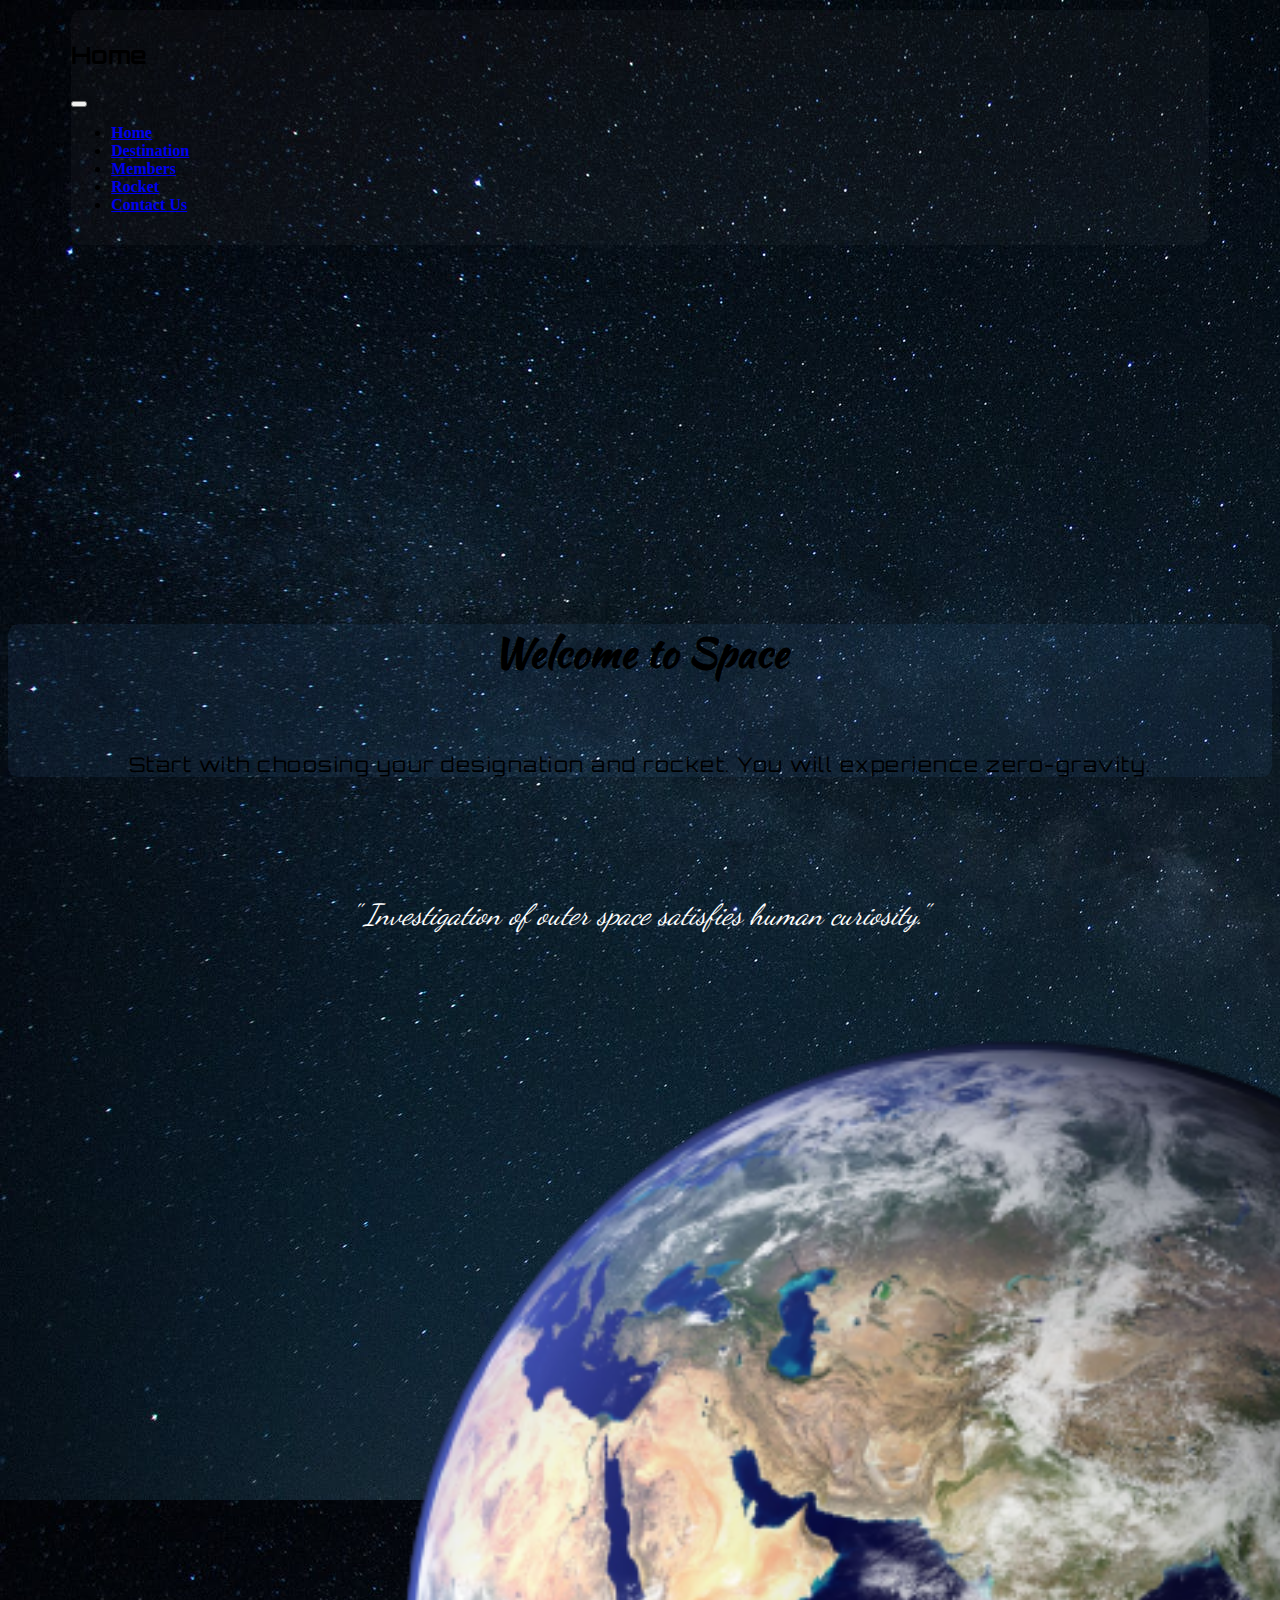
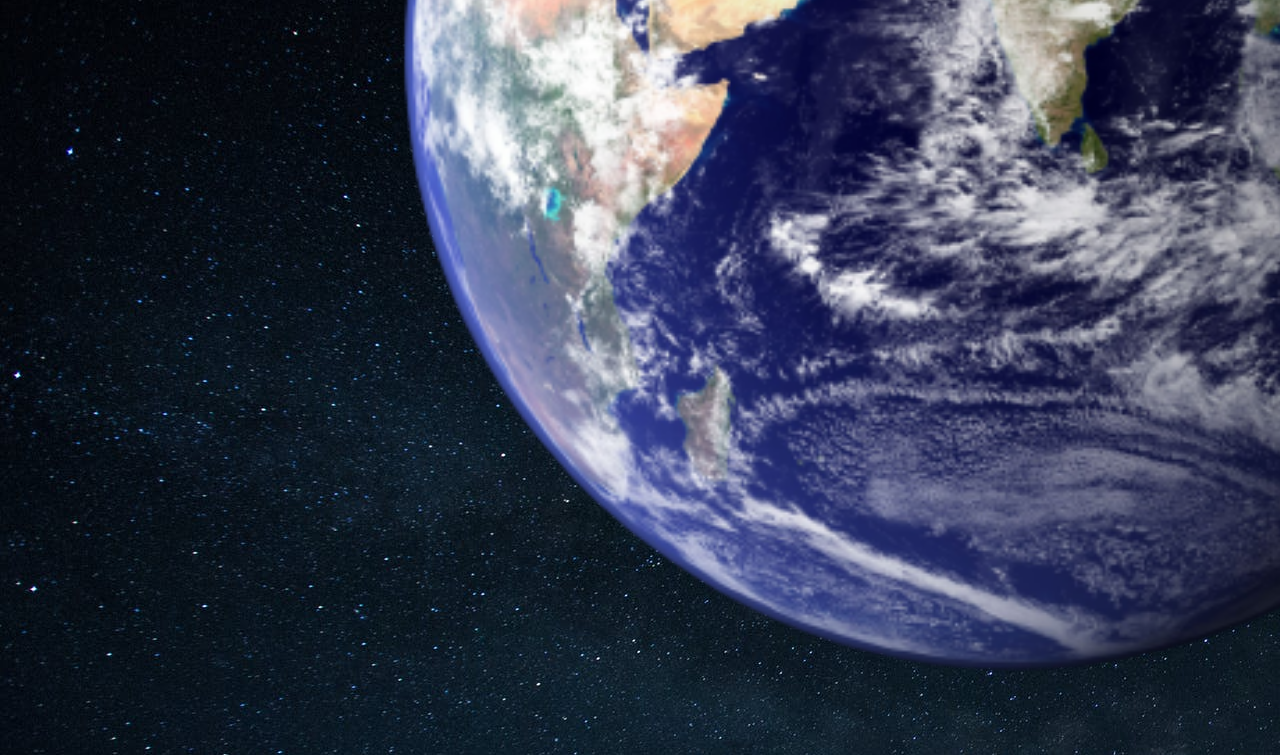
==== index.html @ 5888e62b "initial commit for check" ====
<!DOCTYPE html>
<html lang="en">
<head>
    <meta charset="UTF-8">
    <meta http-equiv="X-UA-Compatible" content="IE=edge">
    <meta name="viewport" content="width=device-width, initial-scale=1.0">
    <link href="https://cdn.jsdelivr.net/npm/bootstrap@5.1.3/dist/css/bootstrap.min.css" rel="stylesheet"
        integrity="sha384-1BmE4kWBq78iYhFldvKuhfTAU6auU8tT94WrHftjDbrCEXSU1oBoqyl2QvZ6jIW3" crossorigin="anonymous">
    <link rel="stylesheet" href="main.css">
    <title>Space Tourism</title>
</head>
<body class="bg-space">
    <!-- Navigation Bar -->
    <nav class="navbar text-white navbar-expand-lg navbar-dark tranparent-bg">
        <div class="container mt-2">
            <h2 class="px-4 fs-1 m-1 title-style">Home</h2>
    
            <button class="navbar-toggler" type="button" data-bs-toggle="collapse" data-bs-target="#navmenu"><span
                    class="navbar-toggler-icon"></span></button>
    
            <div class="collapse navbar-collapse pt-2" id="navmenu">
                <ul class="navbar-nav ms-auto fs-5 nav-text-weight">
                    <li class="nam-items">
                        <a href="./index.html" class="nav-link under-border px-3 nav-menu-tiles">Home</a>
                    </li>
                    <li class="nam-items">
                        <a href="./destination.html" class="nav-link under-border px-3 nav-menu-tiles">Destination</a>
                    </li>
                    <li class="nam-items">
                        <a href="#about" class="nav-link under-border px-3 nav-menu-tiles">Members</a>
                    </li>
                    <li class="nam-items">
                        <a href="#downward" class="nav-link under-border px-3 nav-menu-tiles">Rocket</a>
                    </li>
                    <li class="nam-items">
                        <a href="#downward" class="nav-link under-border px-3 nav-menu-tiles">Contact Us</a>
                    </li>
                </ul>
            </div>
        </div>
    </nav>

    <!-- show case -->
    <section class="show-case">
        <div class="container grid text-align-centre text-white">
            <div class="row">
                <div class="col">
                    <div class="card" style="width: 18%rem;">
                        <div class="card-body">
                            <h1 class="card-title">Welcome to Space</h1>
                            <br>
                            <p class="card-text fw-bold">Start with choosing your designation and rocket. You will experience zero-gravity.</p>
                        </div>
                    </div>
                    <div class="quote">
                        <p>" Investigation of outer space satisfies human curiosity."</p>
                    </div>
                </div>
                
                <div class="col">
                    <img src="/Images/pexels-pixabay-41953-removebg-preview.png" alt="">
                </div>
            </div>
        </div>
    </section>







    <script src="https://cdn.jsdelivr.net/npm/bootstrap@5.0.2/dist/js/bootstrap.bundle.min.js"
        integrity="sha384-MrcW6ZMFYlzcLA8Nl+NtUVF0sA7MsXsP1UyJoMp4YLEuNSfAP+JcXn/tWtIaxVXM"
        crossorigin="anonymous"></script>
</body>
</html>
---- main.css ----
@import url('https://fonts.googleapis.com/css2?family=Dancing+Script:wght@600&display=swap');
@import url('https://fonts.googleapis.com/css2?family=Kaushan+Script&display=swap');
@import url('https://fonts.googleapis.com/css2?family=Orbitron&display=swap');

* {
  /* border: 1px solid white; */
}

body {
  /* overflow-y: hidden; */
  overflow-x: hidden;
}

.bg-space {
  background-image: url("/Images/try1.jpg");
  background-repeat: repeat;
}

.bg-space-red {
  background-image: url('/Images/red-space-bg.jpeg');
  background-repeat: repeat;
}

.tranparent-bg {
  background-color: rgba(251, 252, 253, 0.03);
  border-radius: 10px;
  width: 90%;
  margin: auto;
  margin-top: 10px;
  padding-bottom: 15px;
  padding-top: 10px;
}

.nam-items {
  transform: translateY(0px);
  transition-duration: 0.35s;
}

.nam-items:hover {
  transform: translateY(-10px);
  transition-duration: 0.35s;
}

.nav-text-weight {
  font-weight: 600;
}


.show-case {
  height: 88vh;
}

.grid {
  margin: auto;
  height: 100%;
  text-align: center;
}

.quote{
    margin-top: 120px;
    color: rgb(255, 255, 255);
    font-family: 'Dancing Script', cursive;
    background-color: rgba(200, 196, 255, 0);
    font-size: 29px;
    transform: skewX(-17deg);
}

.quote:hover {
    transition-duration: 0.5s;
    transform: translateY(-5px);
}

.card {
  margin-top: 30%;
  transition-duration: 0.9s;
  background-color: rgba(69, 126, 201, 0.1);
  border-radius: 10px;
  font-size: 20px
}

.card:hover {
    transition-duration: 0.9s;
  background-color: rgba(69, 126, 201, 0.2);
  transform: scale(1.01);
}

.card-title{
    font-family: 'Kaushan Script', cursive;
}

.card-text {
    font-family: 'Orbitron', sans-serif;
    letter-spacing: 1.5px;
}

.title-style{
    font-family: 'Orbitron', sans-serif;
    transition-duration: 0.3s;
    letter-spacing: auto;
}

.title-style:hover{
    transition-duration: 0.3s;
    letter-spacing: 4px;
    color: rgb(18, 89, 243);
    font-weight: 200;
}

@media screen and (min-width: 769px) {
  img:hover {
    transform: scale(1.3);
    transition-duration: 2s;
  }
  img {
    transform: scale(1);
    transition-duration: 2s;
    position: relative;
    top: 12%;
    right: -25%;
    width: 110%;
  }
  
}
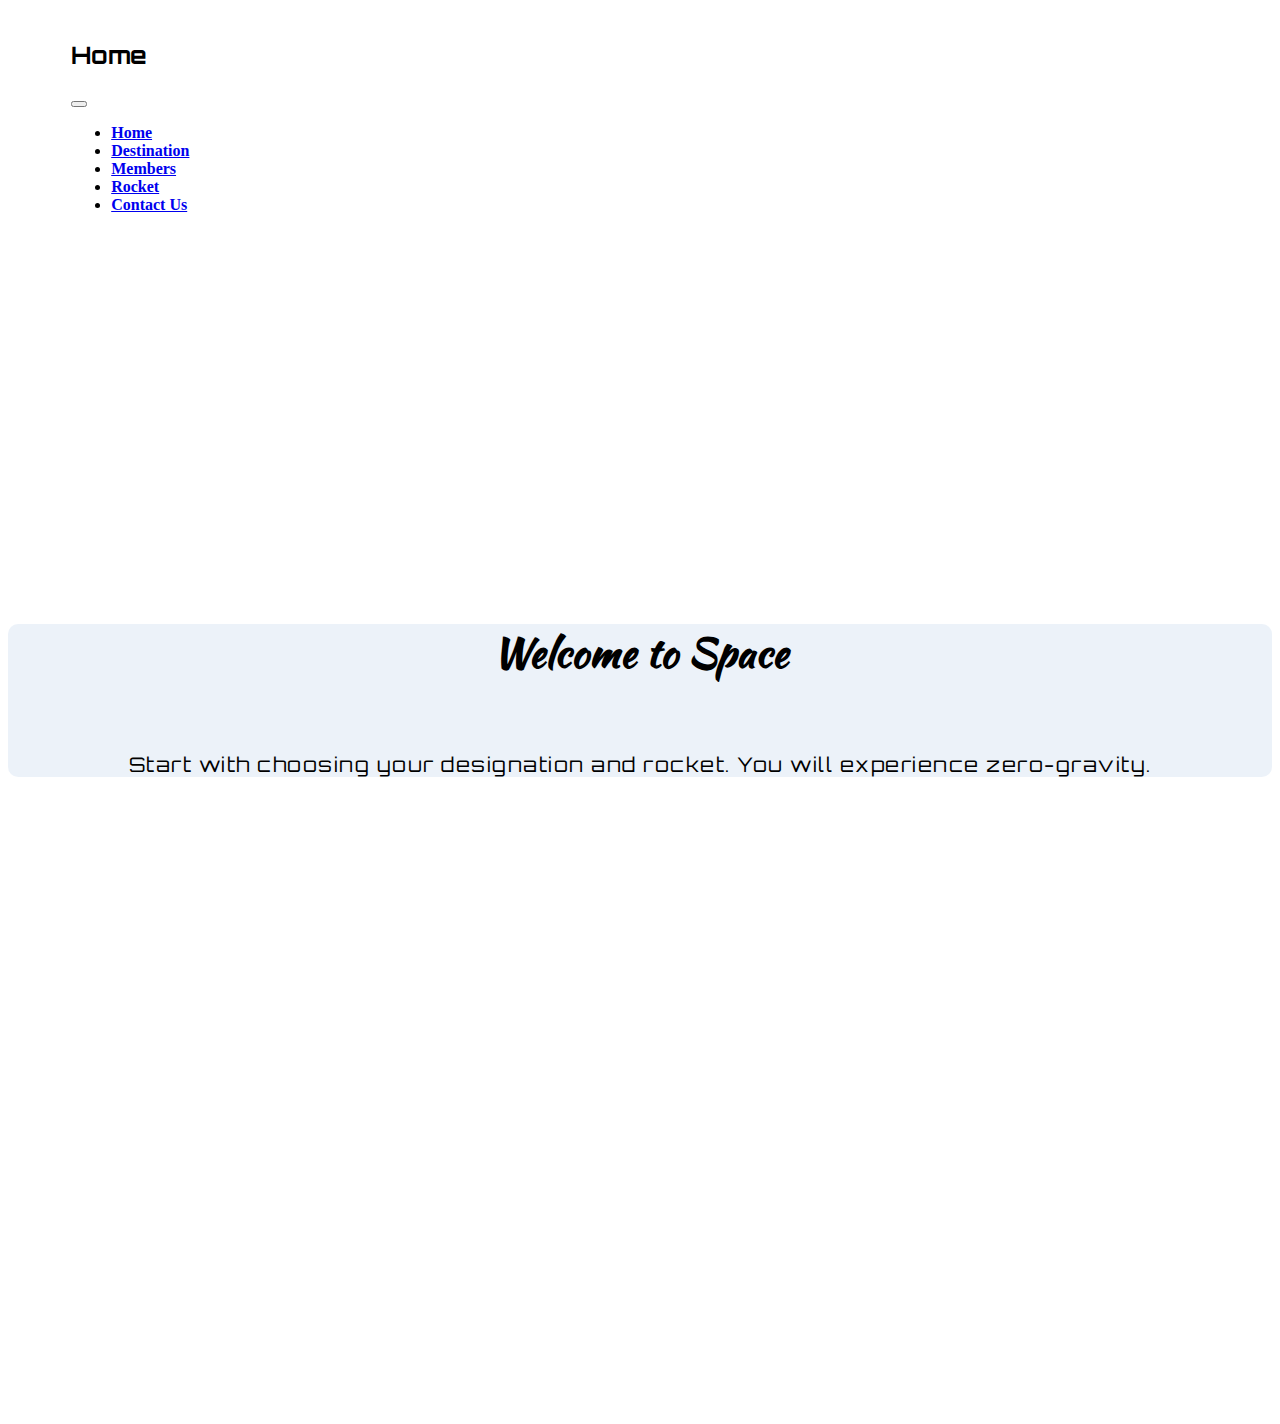
==== commit a2b49a2a: "initial commit for check" ====
--- a/index.html
+++ b/index.html
@@ -58,7 +58,7 @@
                 </div>
                 
                 <div class="col">
-                    <img src="/Images/pexels-pixabay-41953-removebg-preview.png" alt="">
+                    <img src="https://user-images.githubusercontent.com/76813122/150682163-2c704cef-61b0-4080-8b05-7b1832b14fe7.png" alt="">
                 </div>
             </div>
         </div>
--- a/main.css
+++ b/main.css
@@ -1,6 +1,6 @@
-@import url('https://fonts.googleapis.com/css2?family=Dancing+Script:wght@600&display=swap');
-@import url('https://fonts.googleapis.com/css2?family=Kaushan+Script&display=swap');
-@import url('https://fonts.googleapis.com/css2?family=Orbitron&display=swap');
+@import url("https://fonts.googleapis.com/css2?family=Dancing+Script:wght@600&display=swap");
+@import url("https://fonts.googleapis.com/css2?family=Kaushan+Script&display=swap");
+@import url("https://fonts.googleapis.com/css2?family=Orbitron&display=swap");
 
 * {
   /* border: 1px solid white; */
@@ -12,12 +12,12 @@
 }
 
 .bg-space {
-  background-image: url("/Images/try1.jpg");
+  background-image: url("https://user-images.githubusercontent.com/76813122/150682239-7d009507-013b-4bd9-9573-758f6d725fe5.jpg");
   background-repeat: repeat;
 }
 
 .bg-space-red {
-  background-image: url('/Images/red-space-bg.jpeg');
+  background-image: url("/Images/red-space-bg.jpeg");
   background-repeat: repeat;
 }
 
@@ -45,7 +45,6 @@
   font-weight: 600;
 }
 
-
 .show-case {
   height: 88vh;
 }
@@ -56,18 +55,18 @@
   text-align: center;
 }
 
-.quote{
-    margin-top: 120px;
-    color: rgb(255, 255, 255);
-    font-family: 'Dancing Script', cursive;
-    background-color: rgba(200, 196, 255, 0);
-    font-size: 29px;
-    transform: skewX(-17deg);
+.quote {
+  margin-top: 120px;
+  color: rgb(255, 255, 255);
+  font-family: "Dancing Script", cursive;
+  background-color: rgba(200, 196, 255, 0);
+  font-size: 29px;
+  transform: skewX(-17deg);
 }
 
 .quote:hover {
-    transition-duration: 0.5s;
-    transform: translateY(-5px);
+  transition-duration: 0.5s;
+  transform: translateY(-5px);
 }
 
 .card {
@@ -75,35 +74,41 @@
   transition-duration: 0.9s;
   background-color: rgba(69, 126, 201, 0.1);
   border-radius: 10px;
-  font-size: 20px
+  font-size: 20px;
 }
 
 .card:hover {
-    transition-duration: 0.9s;
+  transition-duration: 0.9s;
   background-color: rgba(69, 126, 201, 0.2);
   transform: scale(1.01);
 }
 
-.card-title{
-    font-family: 'Kaushan Script', cursive;
+.card-title {
+  font-family: "Kaushan Script", cursive;
 }
 
 .card-text {
-    font-family: 'Orbitron', sans-serif;
-    letter-spacing: 1.5px;
+  font-family: "Orbitron", sans-serif;
+  letter-spacing: 1.5px;
 }
 
-.title-style{
-    font-family: 'Orbitron', sans-serif;
-    transition-duration: 0.3s;
-    letter-spacing: auto;
+.title-style {
+  font-family: "Orbitron", sans-serif;
+  transition-duration: 0.3s;
+  letter-spacing: auto;
 }
 
-.title-style:hover{
-    transition-duration: 0.3s;
-    letter-spacing: 4px;
-    color: rgb(18, 89, 243);
-    font-weight: 200;
+.title-style:hover {
+  transition-duration: 0.3s;
+  letter-spacing: 4px;
+  color: rgb(18, 89, 243);
+  font-weight: 200;
+}
+
+.title-style-red:hover {
+  transition-duration: 0.3s;
+  letter-spacing: 4px;
+  font-weight: 500;
 }
 
 @media screen and (min-width: 769px) {
@@ -119,5 +124,4 @@
     right: -25%;
     width: 110%;
   }
-  
 }
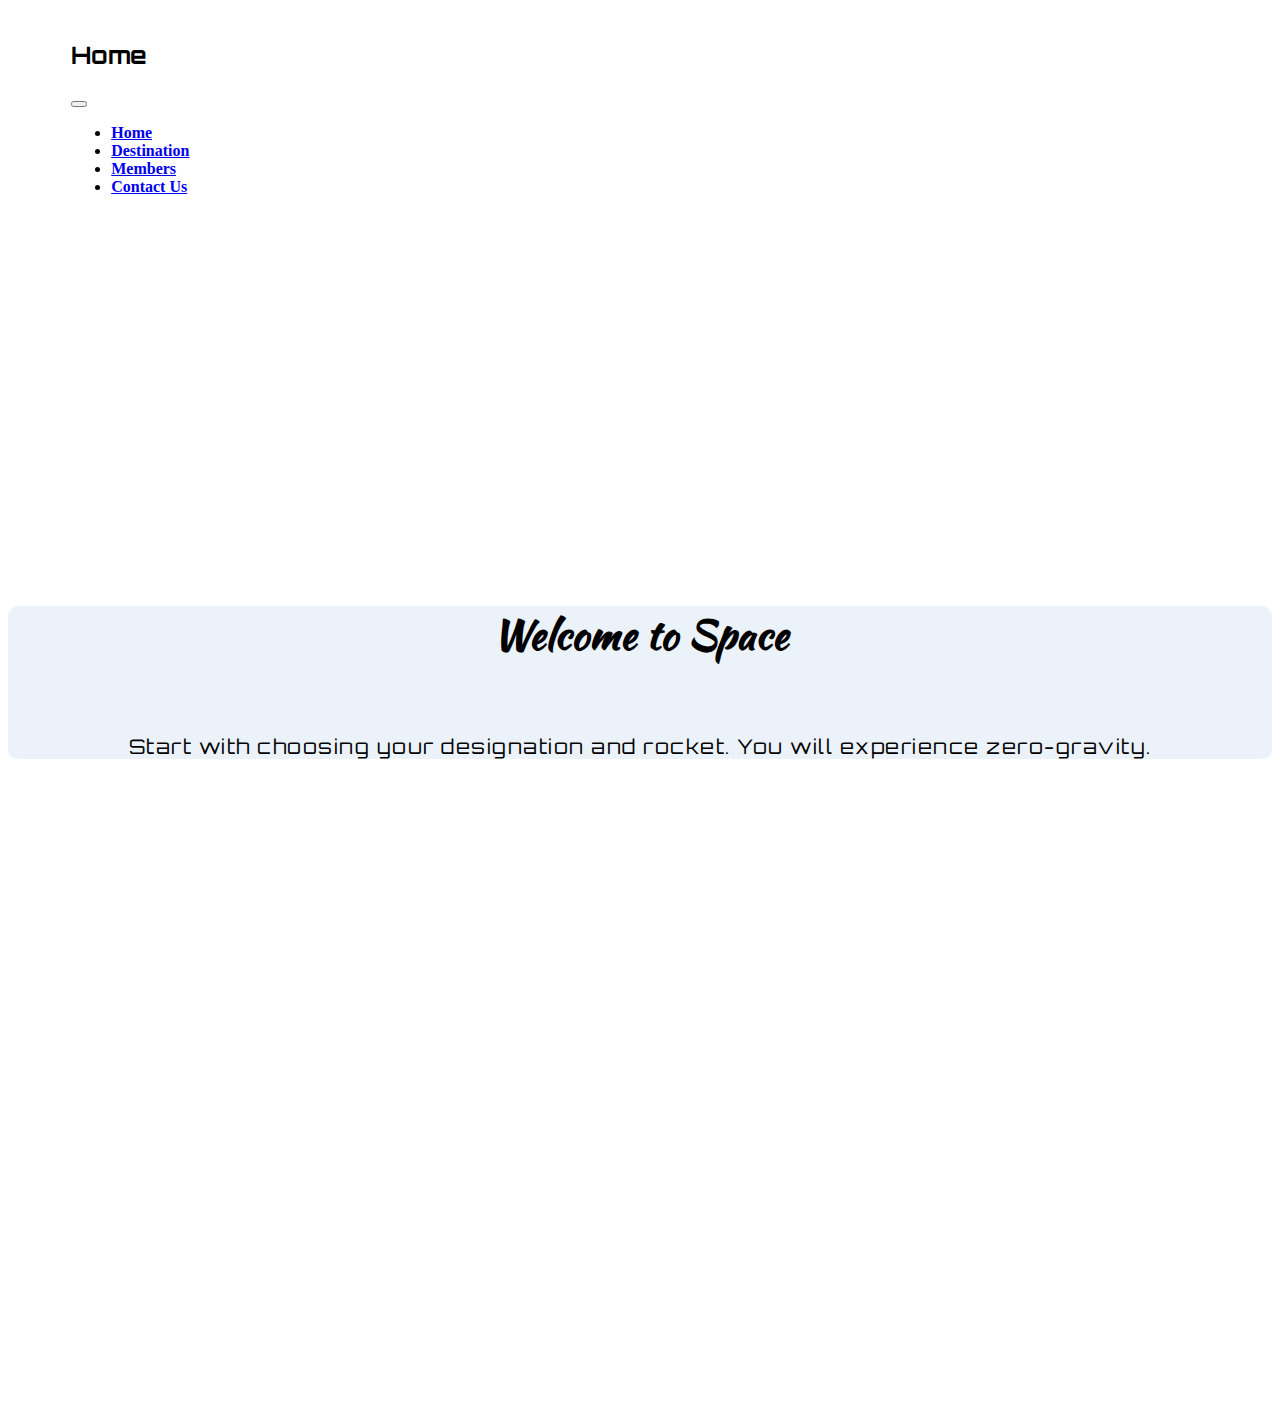
==== commit b1c0ce0a: "initial commit for check" ====
--- a/index.html
+++ b/index.html
@@ -27,10 +27,7 @@
                         <a href="./destination.html" class="nav-link under-border px-3 nav-menu-tiles">Destination</a>
                     </li>
                     <li class="nam-items">
-                        <a href="#about" class="nav-link under-border px-3 nav-menu-tiles">Members</a>
-                    </li>
-                    <li class="nam-items">
-                        <a href="#downward" class="nav-link under-border px-3 nav-menu-tiles">Rocket</a>
+                        <a href="./members.html" class="nav-link under-border px-3 nav-menu-tiles">Members</a>
                     </li>
                     <li class="nam-items">
                         <a href="#downward" class="nav-link under-border px-3 nav-menu-tiles">Contact Us</a>
@@ -58,7 +55,7 @@
                 </div>
                 
                 <div class="col">
-                    <img src="https://user-images.githubusercontent.com/76813122/150682163-2c704cef-61b0-4080-8b05-7b1832b14fe7.png" alt="">
+                    <img src="https://user-images.githubusercontent.com/76813122/150682163-2c704cef-61b0-4080-8b05-7b1832b14fe7.png" alt="" class="right-pic">
                 </div>
             </div>
         </div>
--- a/main.css
+++ b/main.css
@@ -11,14 +11,42 @@
   overflow-x: hidden;
 }
 
+@keyframes animatedBackground {
+  from {
+    background-position: 0 0;
+  }
+  to {
+    background-position: 100% 0;
+  }
+}
+@keyframes animatedBackground2 {
+  from {
+    background-position: 100% 0;
+  }
+  to {
+    background-position: 0% 0;
+  }
+}
 .bg-space {
   background-image: url("https://user-images.githubusercontent.com/76813122/150682239-7d009507-013b-4bd9-9573-758f6d725fe5.jpg");
-  background-repeat: repeat;
+  background-position: 0px 0px;
+  background-repeat: repeat-x;
+  animation: animatedBackground 40s linear infinite;
+  animation-fill-mode: forwards;
 }
 
 .bg-space-red {
-  background-image: url("/Images/red-space-bg.jpeg");
-  background-repeat: repeat;
+  background-image: url("https://user-images.githubusercontent.com/76813122/150682719-334d6751-3f66-4278-9a6f-76e2b56a19f5.jpg");
+  background-position: 0px 0px;
+  background-repeat: repeat-x;
+  animation: animatedBackground2 200s linear infinite;
+}
+
+.bg-space-members {
+  background-image: url("https://user-images.githubusercontent.com/76813122/150688658-68aa1a75-d868-46a0-829a-29a5139bb0e5.jpg");
+  background-position: 0px 0px;
+  background-repeat: repeat-x;
+  animation: animatedBackground 150s linear infinite;
 }
 
 .tranparent-bg {
@@ -98,6 +126,12 @@
   letter-spacing: auto;
 }
 
+.title-style-red {
+  font-family: "Orbitron", sans-serif;
+  transition-duration: 0.3s;
+  letter-spacing: auto;
+}
+
 .title-style:hover {
   transition-duration: 0.3s;
   letter-spacing: 4px;
@@ -109,7 +143,55 @@
   transition-duration: 0.3s;
   letter-spacing: 4px;
   font-weight: 500;
-}
+  color: rgb(194, 78, 25);
+}
+
+.title-style-black:hover {
+  transition-duration: 0.3s;
+  letter-spacing: 4px;
+  font-weight: 500;
+  color: rgb(0, 0, 0);
+}
+
+
+
+@keyframes rocket-fly {
+    0%{
+        transform: translate(0px,0px);
+    }
+    25%{
+        transform: translate(205px,-80px);
+        /* transform: translateY(20px); */
+    }
+    50%{
+        transform: translate(255px,-120px);
+        /* transform: translateY(20px); */
+    }
+    75%{
+        transform: translate(305px,-200px);
+        /* transform: translateY(20px); */
+    }
+    100%{
+        transform: translate(0px,0px);
+        /* transform: translateY(20px); */
+    }
+}
+.rocket-to-mars{
+    height: 200px;
+    width: 200px;
+    top: 15%;
+    left: -300px;
+    animation-name: rocket-fly;
+    animation-duration: 35s;
+    animation-iteration-count: infinite;
+}
+.left-pic {
+    transform: scale(1.5);
+    transition-duration: 2s;
+    position: relative;
+    top: 25%;
+    left: -35%;
+  }
 
 @media screen and (min-width: 769px) {
   img:hover {
@@ -124,4 +206,36 @@
     right: -25%;
     width: 110%;
   }
-}
+  .left-pic:hover {
+    transform: scale(1.8);
+    transition-duration: 2s;
+    position: relative;
+  }
+  body {
+    overflow-y: hidden;
+    overflow-x: hidden;
+  }
+}
+
+@media screen and (max-width: 769px) {
+  .left-pic {
+    transform: scale(1);
+    transition-duration: 2s;
+    position: relative;
+    top: 5%;
+    left: -155%;
+  }
+  @keyframes rocket-fly {
+    0%{
+        transform: translate(-150px,0px);
+    }
+    50%{
+        transform: translate(205px,-80px);
+        /* transform: translateY(20px); */
+    }
+    100%{
+        transform: translate(-150px,0px);
+        /* transform: translateY(20px); */
+    }
+}
+}
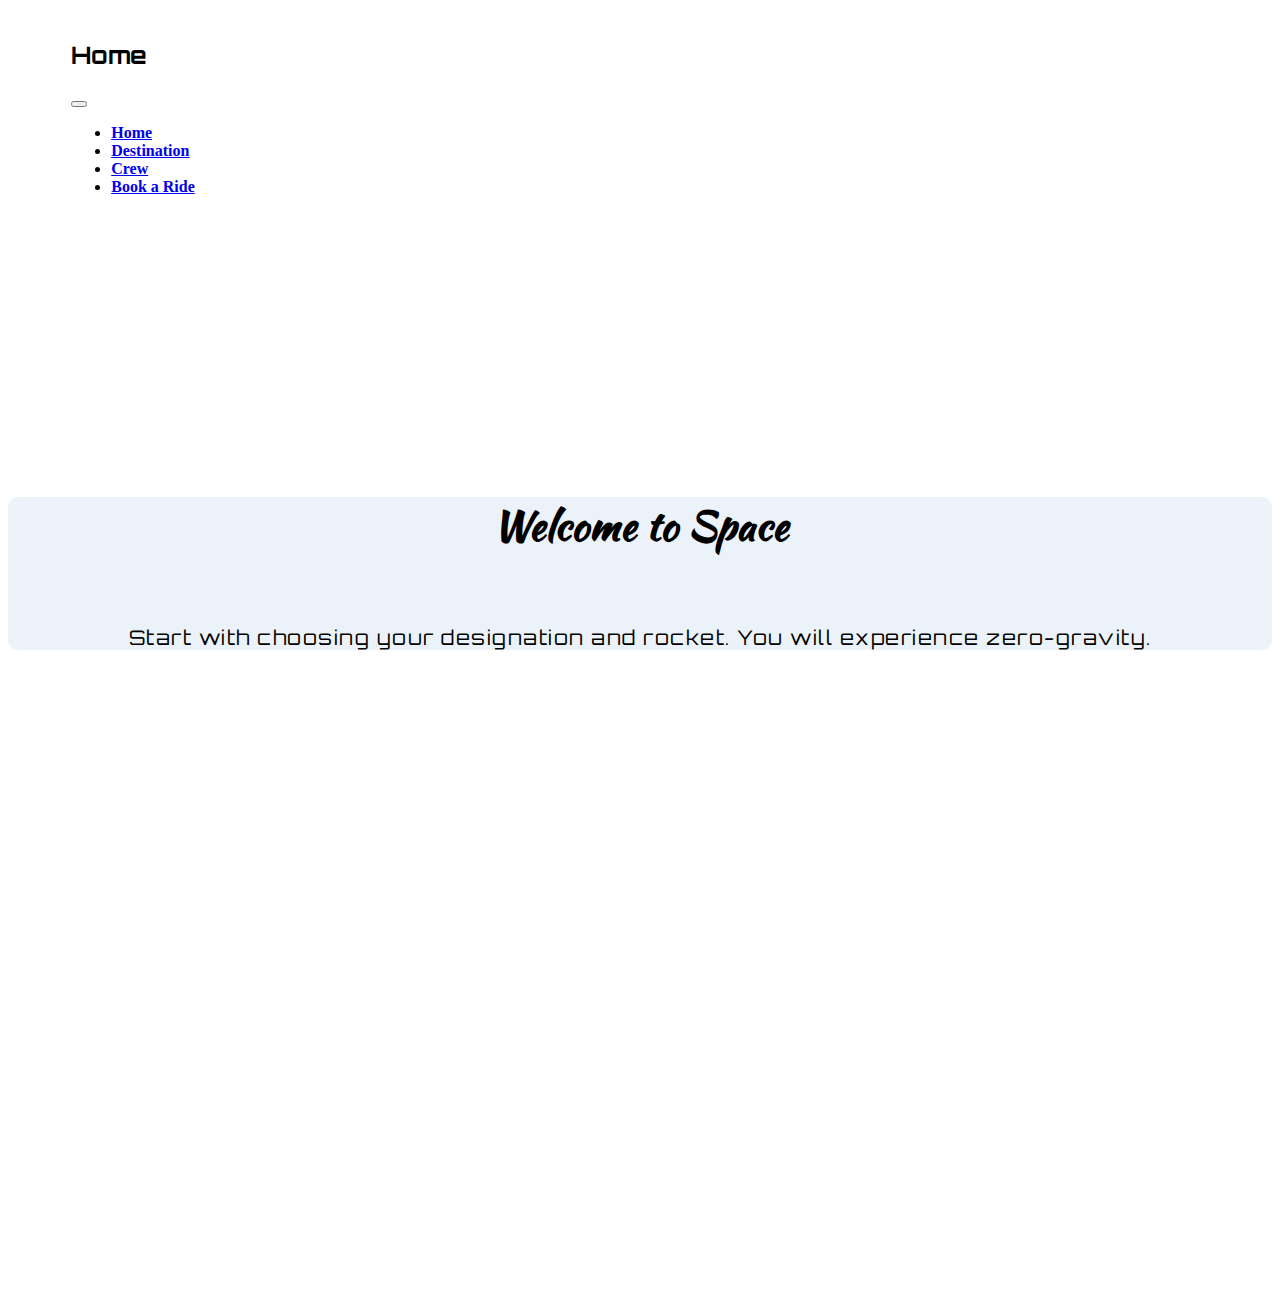
==== commit 2a2a120f: "next day commit" ====
--- a/index.html
+++ b/index.html
@@ -11,7 +11,7 @@
 </head>
 <body class="bg-space">
     <!-- Navigation Bar -->
-    <nav class="navbar text-white navbar-expand-lg navbar-dark tranparent-bg">
+    <nav class="navbar text-white navbar-expand-lg navbar-dark tranparent-bg drop-up">
         <div class="container mt-2">
             <h2 class="px-4 fs-1 m-1 title-style">Home</h2>
     
@@ -27,10 +27,10 @@
                         <a href="./destination.html" class="nav-link under-border px-3 nav-menu-tiles">Destination</a>
                     </li>
                     <li class="nam-items">
-                        <a href="./members.html" class="nav-link under-border px-3 nav-menu-tiles">Members</a>
+                        <a href="./members.html" class="nav-link under-border px-3 nav-menu-tiles">Crew</a>
                     </li>
                     <li class="nam-items">
-                        <a href="#downward" class="nav-link under-border px-3 nav-menu-tiles">Contact Us</a>
+                        <a href="#downward" class="nav-link under-border px-3 nav-menu-tiles">Book a Ride</a>
                     </li>
                 </ul>
             </div>
@@ -41,7 +41,7 @@
     <section class="show-case">
         <div class="container grid text-align-centre text-white">
             <div class="row">
-                <div class="col">
+                <div class="col drop-left">
                     <div class="card" style="width: 18%rem;">
                         <div class="card-body">
                             <h1 class="card-title">Welcome to Space</h1>
@@ -49,12 +49,12 @@
                             <p class="card-text fw-bold">Start with choosing your designation and rocket. You will experience zero-gravity.</p>
                         </div>
                     </div>
-                    <div class="quote">
-                        <p>" Investigation of outer space satisfies human curiosity."</p>
+                    <div class="quote drop-down">
+                        <p>" The Earth is the cradle of humanity, but mankind cannot stay in the cradle forever."</p>
                     </div>
                 </div>
                 
-                <div class="col">
+                <div class="col drop-out">
                     <img src="https://user-images.githubusercontent.com/76813122/150682163-2c704cef-61b0-4080-8b05-7b1832b14fe7.png" alt="" class="right-pic">
                 </div>
             </div>
--- a/main.css
+++ b/main.css
@@ -1,6 +1,7 @@
 @import url("https://fonts.googleapis.com/css2?family=Dancing+Script:wght@600&display=swap");
 @import url("https://fonts.googleapis.com/css2?family=Kaushan+Script&display=swap");
 @import url("https://fonts.googleapis.com/css2?family=Orbitron&display=swap");
+@import url("https://fonts.googleapis.com/css2?family=Philosopher:ital@1&display=swap");
 
 * {
   /* border: 1px solid white; */
@@ -11,22 +12,6 @@
   overflow-x: hidden;
 }
 
-@keyframes animatedBackground {
-  from {
-    background-position: 0 0;
-  }
-  to {
-    background-position: 100% 0;
-  }
-}
-@keyframes animatedBackground2 {
-  from {
-    background-position: 100% 0;
-  }
-  to {
-    background-position: 0% 0;
-  }
-}
 .bg-space {
   background-image: url("https://user-images.githubusercontent.com/76813122/150682239-7d009507-013b-4bd9-9573-758f6d725fe5.jpg");
   background-position: 0px 0px;
@@ -36,7 +21,7 @@
 }
 
 .bg-space-red {
-  background-image: url("https://user-images.githubusercontent.com/76813122/150682719-334d6751-3f66-4278-9a6f-76e2b56a19f5.jpg");
+  background-image: url("https://user-images.githubusercontent.com/76813122/150764357-55caf823-d4e5-4fa6-bee3-794213fbf0fa.jpg");
   background-position: 0px 0px;
   background-repeat: repeat-x;
   animation: animatedBackground2 200s linear infinite;
@@ -84,12 +69,28 @@
 }
 
 .quote {
-  margin-top: 120px;
+  margin-top: 10vh;
   color: rgb(255, 255, 255);
   font-family: "Dancing Script", cursive;
   background-color: rgba(200, 196, 255, 0);
   font-size: 29px;
   transform: skewX(-17deg);
+  transition-duration: 0.5s;
+}
+
+.quote-mars {
+  margin-top: 7vh;
+  color: rgb(255, 255, 255);
+  font-family: "Dancing Script", cursive;
+  background-color: rgba(200, 196, 255, 0);
+  font-size: 29px;
+  transform: skewX(-17deg);
+  transition-duration: 0.5s;
+}
+
+.quote-mars:hover {
+  transition-duration: 0.5s;
+  transform: translateY(-5px);
 }
 
 .quote:hover {
@@ -98,13 +99,27 @@
 }
 
 .card {
-  margin-top: 30%;
+  margin-top: 30vh;
   transition-duration: 0.9s;
   background-color: rgba(69, 126, 201, 0.1);
   border-radius: 10px;
   font-size: 20px;
 }
 
+.card-mars {
+  margin-top: 16vh;
+  transition-duration: 0.9s;
+  background-color: rgba(201, 69, 98, 0.1);
+  border-radius: 10px;
+  font-size: 20px;
+}
+
+.card-mars:hover {
+  transition-duration: 0.9s;
+  background-color: rgba(201, 69, 98, 0.2);
+  transform: scale(1.01);
+}
+
 .card:hover {
   transition-duration: 0.9s;
   background-color: rgba(69, 126, 201, 0.2);
@@ -132,6 +147,12 @@
   letter-spacing: auto;
 }
 
+.title-style-black {
+  font-family: "Orbitron", sans-serif;
+  transition-duration: 0.3s;
+  letter-spacing: auto;
+}
+
 .title-style:hover {
   transition-duration: 0.3s;
   letter-spacing: 4px;
@@ -153,45 +174,179 @@
   color: rgb(0, 0, 0);
 }
 
-
-
-@keyframes rocket-fly {
-    0%{
-        transform: translate(0px,0px);
-    }
-    25%{
-        transform: translate(205px,-80px);
-        /* transform: translateY(20px); */
-    }
-    50%{
-        transform: translate(255px,-120px);
-        /* transform: translateY(20px); */
-    }
-    75%{
-        transform: translate(305px,-200px);
-        /* transform: translateY(20px); */
-    }
-    100%{
-        transform: translate(0px,0px);
-        /* transform: translateY(20px); */
-    }
-}
-.rocket-to-mars{
-    height: 200px;
-    width: 200px;
-    top: 15%;
-    left: -300px;
-    animation-name: rocket-fly;
-    animation-duration: 35s;
-    animation-iteration-count: infinite;
-}
-.left-pic {
-    transform: scale(1.5);
-    transition-duration: 2s;
-    position: relative;
-    top: 25%;
-    left: -35%;
-  }
+.rocket-to-mars {
+  height: 200px;
+  width: 200px;
+  top: 15%;
+  left: -300px;
+  animation-name: rocket-fly;
+  animation-duration: 35s;
+  animation-iteration-count: infinite;
+}
+.bottom {
+  transform: scale(1.5);
+  transition-duration: 2s;
+  position: relative;
+  top: 25%;
+  left: -35%;
+}
+
+.title-in-box {
+  padding: 0px;
+  margin-top: 4%;
+  letter-spacing: 4px;
+  font-weight: 500;
+}
+
+.details-in-box {
+  padding: 0px;
+  letter-spacing: 2px;
+  font-weight: 900;
+  font-family: "Philosopher", sans-serif;
+  font-size: 20px;
+  transition-duration: 0.45s;
+}
+
+.details-in-box:hover {
+  padding: 0px;
+  letter-spacing: 4px;
+  font-weight: bolder;
+  font-family: "Philosopher", sans-serif;
+  font-size: 20px;
+  transition-duration: 0.35s;
+  color: rgb(194, 78, 25);
+}
+
+hr {
+  transform: scaleY(3);
+}
+
+
+/* Animations */
+
+.drop-up{
+    position: relative;
+    animation-name: drop-up;
+    animation-duration: 1.5s;
+    animation-iteration-count: 1;
+    animation-fill-mode: forwards;
+}
+
+@keyframes drop-up {
+    from{
+        top: -150px
+    }
+    to{
+        top: 0px;
+    }
+}
+
+.drop-left{
+    position: relative;
+    animation-name: drop-left;
+    animation-duration: 1.5s;
+    animation-iteration-count: 1;
+    animation-fill-mode: forwards;
+}
+
+@keyframes drop-left {
+    from{
+        left: -250px
+    }
+    to{
+        left: 0px;
+    }
+}
+
+.drop-out{
+    position: relative;
+    animation-name: drop-out;
+    animation-duration: 1.5s;
+    animation-iteration-count: 1;
+    animation-fill-mode: forwards;
+}
+
+@keyframes drop-out {
+    from{
+        transform: scale(0.01);
+    }
+    to{
+        scale: (1);
+    }
+}
+
+.drop-in{
+    position: relative;
+    animation-name: drop-in;
+    animation-duration: 1.5s;
+    animation-iteration-count: 1;
+    animation-fill-mode: forwards;
+}
+
+@keyframes drop-in {
+    from{
+        transform: scale(1.2);
+    }
+    to{
+        scale: (1);
+    }
+}
+
+.drop-right{
+    position: relative;
+    animation-name: drop-right;
+    animation-duration: 1.5s;
+    animation-iteration-count: 1;
+    animation-fill-mode: forwards;
+}
+
+@keyframes drop-right {
+    from{
+        right: -250px
+    }
+    to{
+        right: 0px;
+    }
+}
+
+.drop-down{
+    position: relative;
+    animation-name: drop-bottom;
+    animation-duration: 1.5s;
+    animation-iteration-count: 1;
+    animation-fill-mode: forwards;
+}
+
+@keyframes drop-bottom {
+    from{
+        bottom: -250px
+    }
+    to{
+        bottom: 0px;
+    }
+}
+
+
+
+
+
+
+
+
+
+
+
+
+
+
+
+
+
+
+
+
+
+/* Media */
 
 @media screen and (min-width: 769px) {
   img:hover {
@@ -202,11 +357,11 @@
     transform: scale(1);
     transition-duration: 2s;
     position: relative;
-    top: 12%;
+    top: 10vh;
     right: -25%;
-    width: 110%;
-  }
-  .left-pic:hover {
+    width: 35vw;
+  }
+  .bottom:hover {
     transform: scale(1.8);
     transition-duration: 2s;
     position: relative;
@@ -218,7 +373,7 @@
 }
 
 @media screen and (max-width: 769px) {
-  .left-pic {
+  .bottom {
     transform: scale(1);
     transition-duration: 2s;
     position: relative;
@@ -226,16 +381,68 @@
     left: -155%;
   }
   @keyframes rocket-fly {
-    0%{
-        transform: translate(-150px,0px);
-    }
-    50%{
-        transform: translate(205px,-80px);
-        /* transform: translateY(20px); */
-    }
-    100%{
-        transform: translate(-150px,0px);
-        /* transform: translateY(20px); */
-    }
-}
-}
+    0% {
+      transform: translate(-150px, 0px);
+    }
+    50% {
+      transform: translate(205px, -80px);
+      /* transform: translateY(20px); */
+    }
+    100% {
+      transform: translate(-150px, 0px);
+      /* transform: translateY(20px); */
+    }
+  }
+  body {
+    /* overflow-y: hidden; */
+    overflow-x: hidden;
+  }
+  .bg-space {
+    background-image: url("https://user-images.githubusercontent.com/76813122/150682239-7d009507-013b-4bd9-9573-758f6d725fe5.jpg");
+    background-position: 0px 0px;
+    background-repeat: repeat-x;
+    animation: animatedBackground 40s linear infinite;
+    animation-fill-mode: forwards;
+  }
+}
+
+/* Key Frames */
+
+@keyframes rocket-fly {
+  0% {
+    transform: translate(0px, 0px);
+  }
+  25% {
+    transform: translate(205px, -80px);
+    /* transform: translateY(20px); */
+  }
+  50% {
+    transform: translate(355px, -120px);
+    /* transform: translateY(20px); */
+  }
+  75% {
+    transform: translate(255px, -200px);
+    /* transform: translateY(20px); */
+  }
+  100% {
+    transform: translate(0px, 0px);
+    /* transform: translateY(20px); */
+  }
+}
+
+@keyframes animatedBackground {
+  from {
+    background-position: 0 0;
+  }
+  to {
+    background-position: 100% 0;
+  }
+}
+@keyframes animatedBackground2 {
+  from {
+    background-position: 100% 0;
+  }
+  to {
+    background-position: 0% 0;
+  }
+}
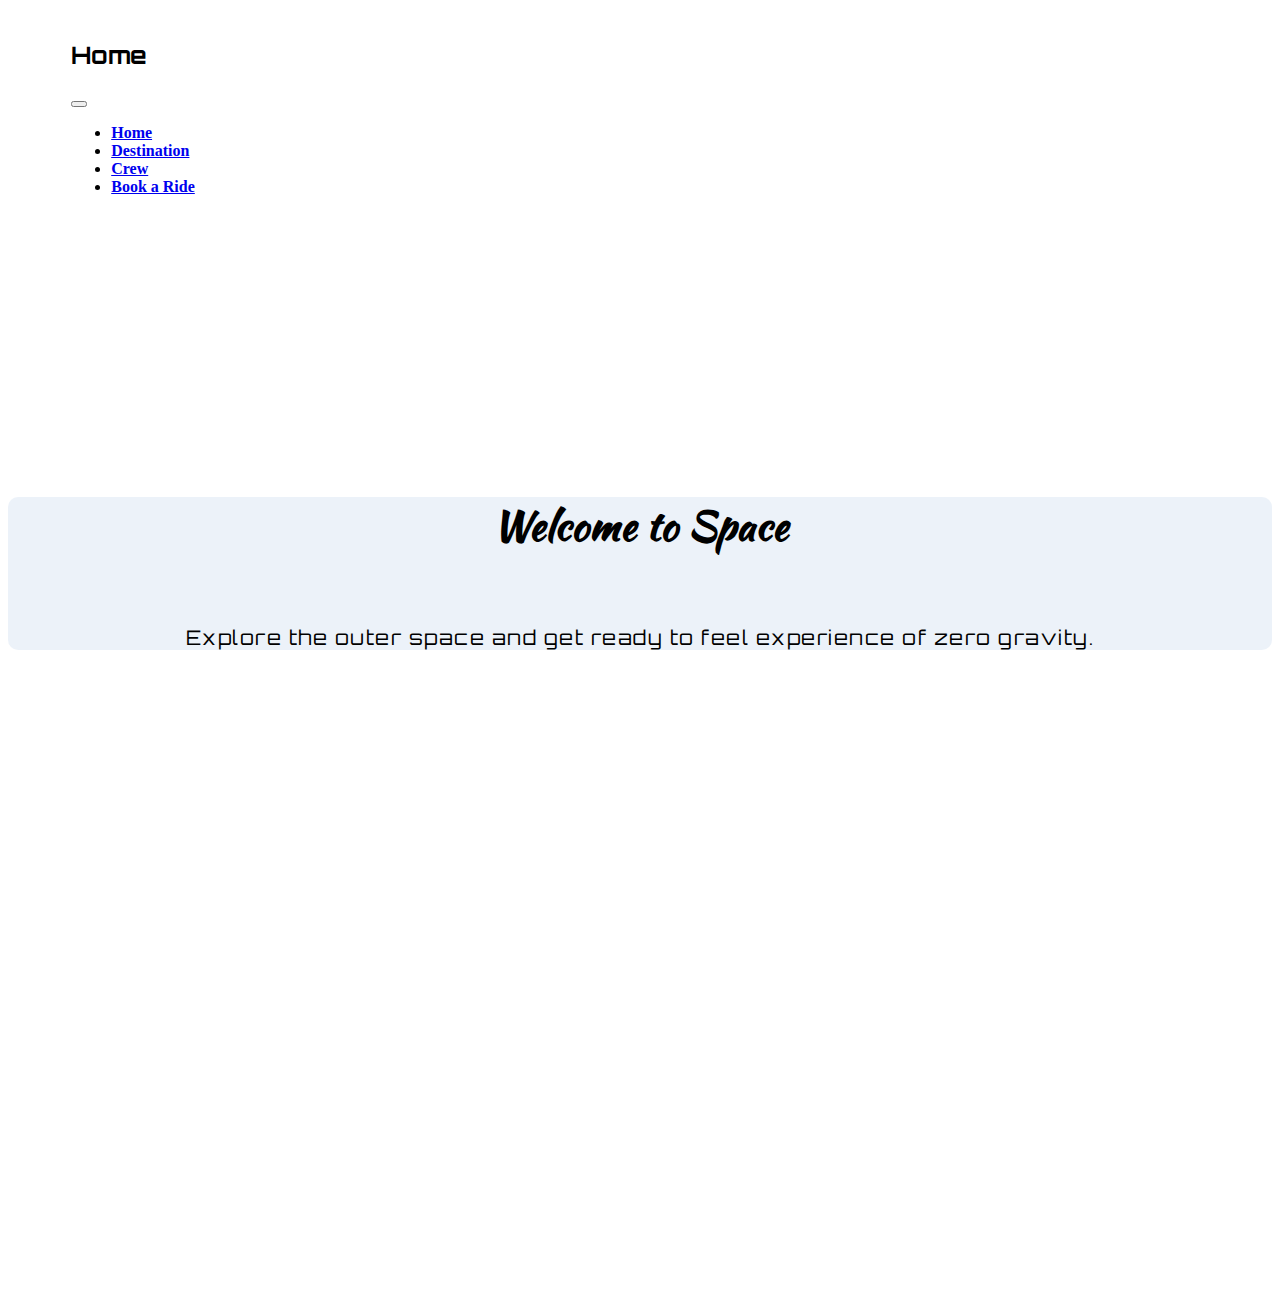
==== commit 5806e556: "final-second" ====
--- a/index.html
+++ b/index.html
@@ -8,6 +8,7 @@
         integrity="sha384-1BmE4kWBq78iYhFldvKuhfTAU6auU8tT94WrHftjDbrCEXSU1oBoqyl2QvZ6jIW3" crossorigin="anonymous">
     <link rel="stylesheet" href="main.css">
     <title>Space Tourism</title>
+    <link rel="icon" href="https://user-images.githubusercontent.com/76813122/150770258-b15ec60e-020c-4409-9a59-d596f379ec54.jpg" type="image">
 </head>
 <body class="bg-space">
     <!-- Navigation Bar -->
@@ -30,7 +31,7 @@
                         <a href="./members.html" class="nav-link under-border px-3 nav-menu-tiles">Crew</a>
                     </li>
                     <li class="nam-items">
-                        <a href="#downward" class="nav-link under-border px-3 nav-menu-tiles">Book a Ride</a>
+                        <a href="./book.html" class="nav-link under-border px-3 nav-menu-tiles">Book a Ride</a>
                     </li>
                 </ul>
             </div>
@@ -46,7 +47,7 @@
                         <div class="card-body">
                             <h1 class="card-title">Welcome to Space</h1>
                             <br>
-                            <p class="card-text fw-bold">Start with choosing your designation and rocket. You will experience zero-gravity.</p>
+                            <p class="card-text fw-bold">Explore the outer space and get ready to feel experience of zero gravity.</p>
                         </div>
                     </div>
                     <div class="quote drop-down">
--- a/main.css
+++ b/main.css
@@ -7,15 +7,10 @@
   /* border: 1px solid white; */
 }
 
-body {
-  /* overflow-y: hidden; */
-  overflow-x: hidden;
-}
-
 .bg-space {
   background-image: url("https://user-images.githubusercontent.com/76813122/150682239-7d009507-013b-4bd9-9573-758f6d725fe5.jpg");
   background-position: 0px 0px;
-  background-repeat: repeat-x;
+  background-repeat: repeat;
   animation: animatedBackground 40s linear infinite;
   animation-fill-mode: forwards;
 }
@@ -23,15 +18,16 @@
 .bg-space-red {
   background-image: url("https://user-images.githubusercontent.com/76813122/150764357-55caf823-d4e5-4fa6-bee3-794213fbf0fa.jpg");
   background-position: 0px 0px;
-  background-repeat: repeat-x;
+  background-repeat: repeat;
   animation: animatedBackground2 200s linear infinite;
 }
 
 .bg-space-members {
   background-image: url("https://user-images.githubusercontent.com/76813122/150688658-68aa1a75-d868-46a0-829a-29a5139bb0e5.jpg");
   background-position: 0px 0px;
-  background-repeat: repeat-x;
+  background-repeat: repeat;
   animation: animatedBackground 150s linear infinite;
+  /* background-size: cover; */
 }
 
 .tranparent-bg {
@@ -221,134 +217,18 @@
   transform: scaleY(3);
 }
 
-
-/* Animations */
-
-.drop-up{
-    position: relative;
-    animation-name: drop-up;
-    animation-duration: 1.5s;
-    animation-iteration-count: 1;
-    animation-fill-mode: forwards;
-}
-
-@keyframes drop-up {
-    from{
-        top: -150px
-    }
-    to{
-        top: 0px;
-    }
-}
-
-.drop-left{
-    position: relative;
-    animation-name: drop-left;
-    animation-duration: 1.5s;
-    animation-iteration-count: 1;
-    animation-fill-mode: forwards;
-}
-
-@keyframes drop-left {
-    from{
-        left: -250px
-    }
-    to{
-        left: 0px;
-    }
-}
-
-.drop-out{
-    position: relative;
-    animation-name: drop-out;
-    animation-duration: 1.5s;
-    animation-iteration-count: 1;
-    animation-fill-mode: forwards;
-}
-
-@keyframes drop-out {
-    from{
-        transform: scale(0.01);
-    }
-    to{
-        scale: (1);
-    }
-}
-
-.drop-in{
-    position: relative;
-    animation-name: drop-in;
-    animation-duration: 1.5s;
-    animation-iteration-count: 1;
-    animation-fill-mode: forwards;
-}
-
-@keyframes drop-in {
-    from{
-        transform: scale(1.2);
-    }
-    to{
-        scale: (1);
-    }
-}
-
-.drop-right{
-    position: relative;
-    animation-name: drop-right;
-    animation-duration: 1.5s;
-    animation-iteration-count: 1;
-    animation-fill-mode: forwards;
-}
-
-@keyframes drop-right {
-    from{
-        right: -250px
-    }
-    to{
-        right: 0px;
-    }
-}
-
-.drop-down{
-    position: relative;
-    animation-name: drop-bottom;
-    animation-duration: 1.5s;
-    animation-iteration-count: 1;
-    animation-fill-mode: forwards;
-}
-
-@keyframes drop-bottom {
-    from{
-        bottom: -250px
-    }
-    to{
-        bottom: 0px;
-    }
-}
-
-
-
-
-
-
-
-
-
-
-
-
-
-
-
-
-
-
-
-
+.btn2 {
+  text-align: center;
+}
 
 /* Media */
 
 @media screen and (min-width: 769px) {
+  .bg-space-book {
+    background-image: url("https://user-images.githubusercontent.com/76813122/150794095-dc03735d-8be5-465f-855e-21df4cd624fb.jpg");
+    background-size: cover;
+    height: 100vh;
+  }
   img:hover {
     transform: scale(1.3);
     transition-duration: 2s;
@@ -370,9 +250,155 @@
     overflow-y: hidden;
     overflow-x: hidden;
   }
+  @keyframes rocket-fly {
+    0% {
+      transform: translate(0px, 0px);
+    }
+    25% {
+      transform: translate(205px, -80px);
+      /* transform: translateY(20px); */
+    }
+    50% {
+      transform: translate(355px, -120px);
+      /* transform: translateY(20px); */
+    }
+    75% {
+      transform: translate(255px, -200px);
+      /* transform: translateY(20px); */
+    }
+    100% {
+      transform: translate(0px, 0px);
+      /* transform: translateY(20px); */
+    }
+  }
+  /* Animations */
+
+  .drop-up {
+    position: relative;
+    animation-name: drop-up;
+    animation-duration: 1.5s;
+    animation-iteration-count: 1;
+    animation-fill-mode: forwards;
+  }
+
+  @keyframes drop-up {
+    from {
+      top: -150px;
+    }
+    to {
+      top: 0px;
+    }
+  }
+
+  .drop-left {
+    position: relative;
+    animation-name: drop-left;
+    animation-duration: 1.5s;
+    animation-iteration-count: 1;
+    animation-fill-mode: forwards;
+  }
+
+  @keyframes drop-left {
+    from {
+      left: -250px;
+    }
+    to {
+      left: 0px;
+    }
+  }
+
+  .drop-out {
+    position: relative;
+    animation-name: drop-out;
+    animation-duration: 1.5s;
+    animation-iteration-count: 1;
+    animation-fill-mode: forwards;
+  }
+
+  @keyframes drop-out {
+    from {
+      transform: scale(0.01);
+    }
+    to {
+      scale: (1);
+    }
+  }
+
+  .drop-in {
+    position: relative;
+    animation-name: drop-in;
+    animation-duration: 1.5s;
+    animation-iteration-count: 1;
+    animation-fill-mode: forwards;
+  }
+
+  @keyframes drop-in {
+    from {
+      transform: scale(1.2);
+    }
+    to {
+      scale: (1);
+    }
+  }
+
+  .drop-right {
+    position: relative;
+    animation-name: drop-right;
+    animation-duration: 1.5s;
+    animation-iteration-count: 1;
+    animation-fill-mode: forwards;
+  }
+
+  @keyframes drop-right {
+    from {
+      right: -250px;
+    }
+    to {
+      right: 0px;
+    }
+  }
+
+  .drop-down {
+    position: relative;
+    animation-name: drop-bottom;
+    animation-duration: 1.5s;
+    animation-iteration-count: 1;
+    animation-fill-mode: forwards;
+  }
+
+  @keyframes drop-bottom {
+    from {
+      bottom: -250px;
+    }
+    to {
+      bottom: 0px;
+    }
+  }
+
+  form {
+    background-color: rgba(27, 27, 26, 0.486);
+    margin: 30px;
+    padding: 10px;
+    font-size: 20px;
+    font-weight: 600;
+    border-radius: 20px;
+  }
+
+  .test-sg {
+    position: relative;
+    width: 550px;
+    margin-top: 70px;
+    padding: 10px 50px;
+    padding-bottom: 30px;
+  }
 }
 
 @media screen and (max-width: 769px) {
+  .bg-space-book {
+    background-image: url("https://user-images.githubusercontent.com/76813122/150807455-2c6a7195-aabb-4e19-aec8-4687d1adf8bb.jpg");
+    background-size: cover;
+    height: 100vh;
+  }
   .bottom {
     transform: scale(1);
     transition-duration: 2s;
@@ -385,7 +411,7 @@
       transform: translate(-150px, 0px);
     }
     50% {
-      transform: translate(205px, -80px);
+      transform: translate(105px, -80px);
       /* transform: translateY(20px); */
     }
     100% {
@@ -404,31 +430,31 @@
     animation: animatedBackground 40s linear infinite;
     animation-fill-mode: forwards;
   }
+  .left-pic {
+    position: relative;
+    left: -600px;
+    top: 10%;
+  }
+  .bg-space-red {
+    height: 1000px;
+  }
+  form {
+    background-color: rgba(27, 27, 26, 0.486);
+    font-size: 20px;
+    font-weight: 600;
+    border-radius: 20px;
+  }
+
+  .test-sg {
+    position: relative;
+    width: 100%;
+    margin-top: 70px;
+    padding: 10px 10px;
+    padding-bottom: 30px;
+  }
 }
 
 /* Key Frames */
-
-@keyframes rocket-fly {
-  0% {
-    transform: translate(0px, 0px);
-  }
-  25% {
-    transform: translate(205px, -80px);
-    /* transform: translateY(20px); */
-  }
-  50% {
-    transform: translate(355px, -120px);
-    /* transform: translateY(20px); */
-  }
-  75% {
-    transform: translate(255px, -200px);
-    /* transform: translateY(20px); */
-  }
-  100% {
-    transform: translate(0px, 0px);
-    /* transform: translateY(20px); */
-  }
-}
 
 @keyframes animatedBackground {
   from {
